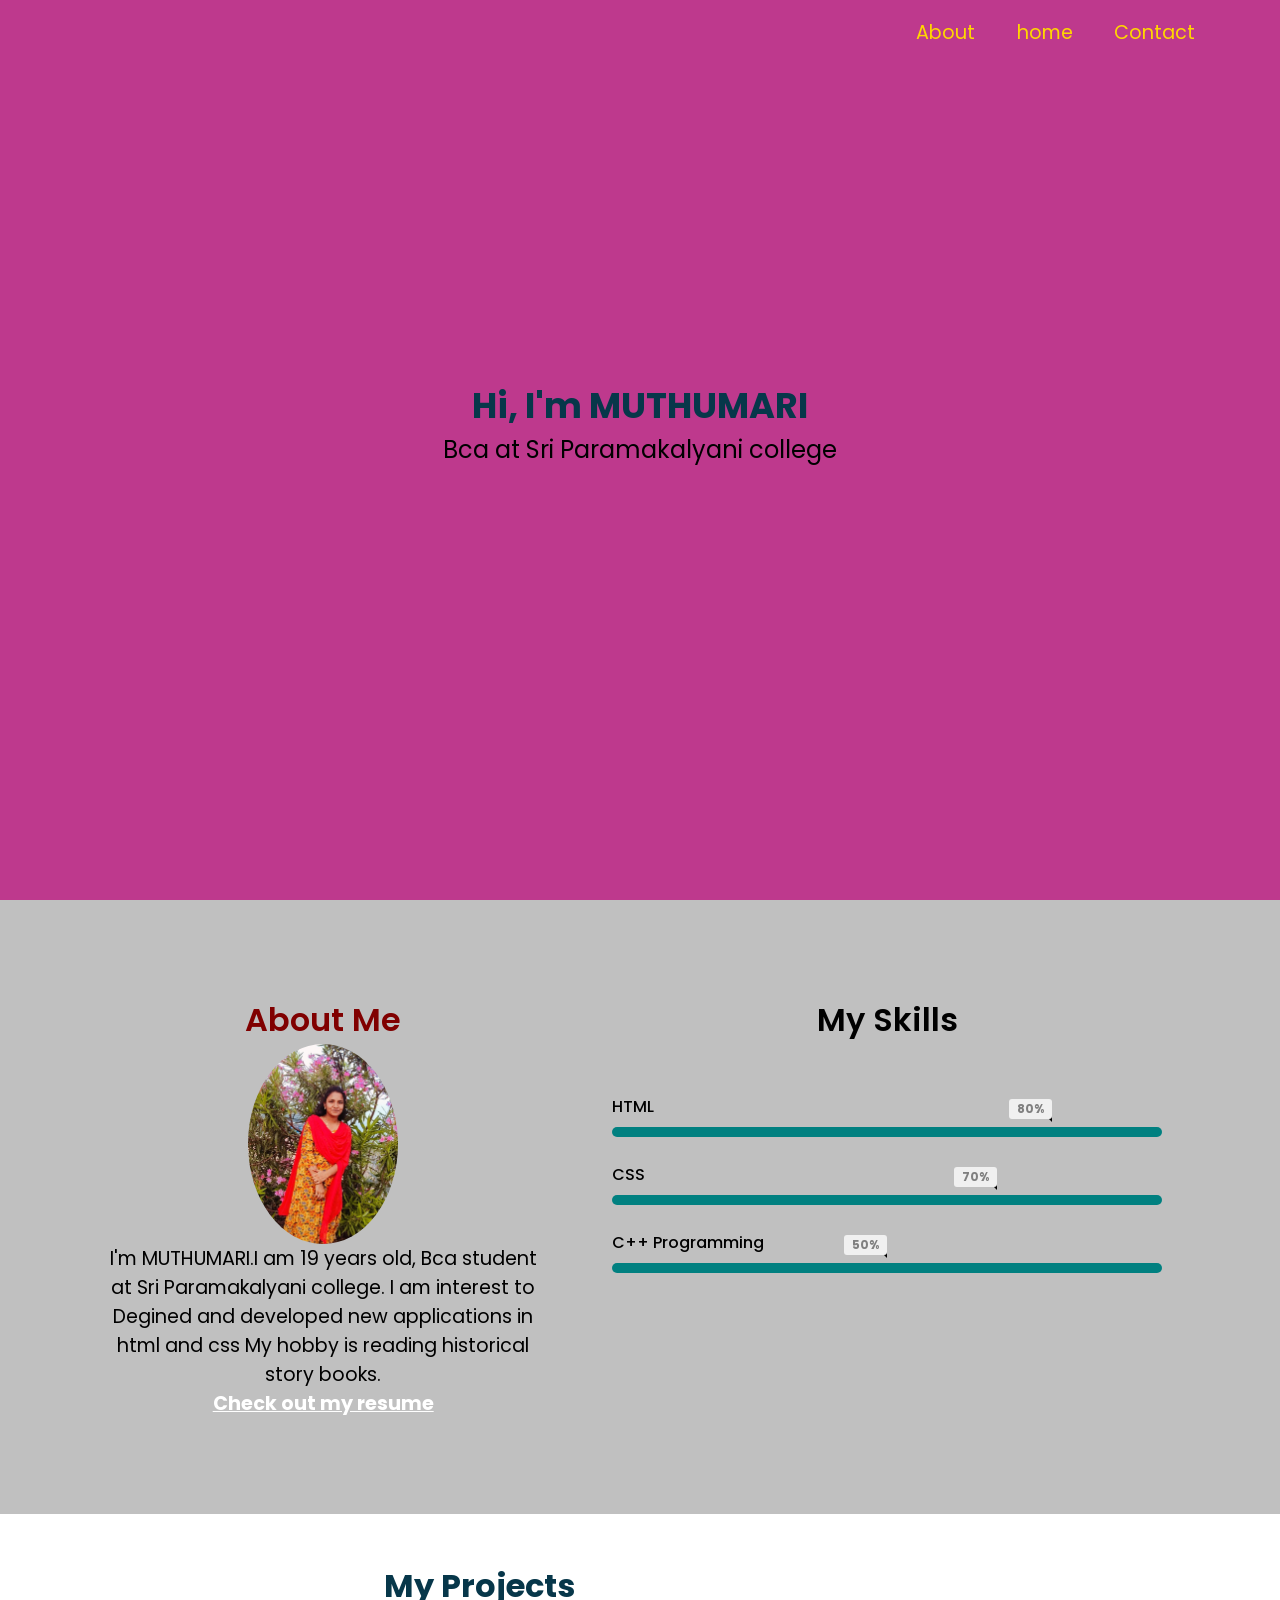
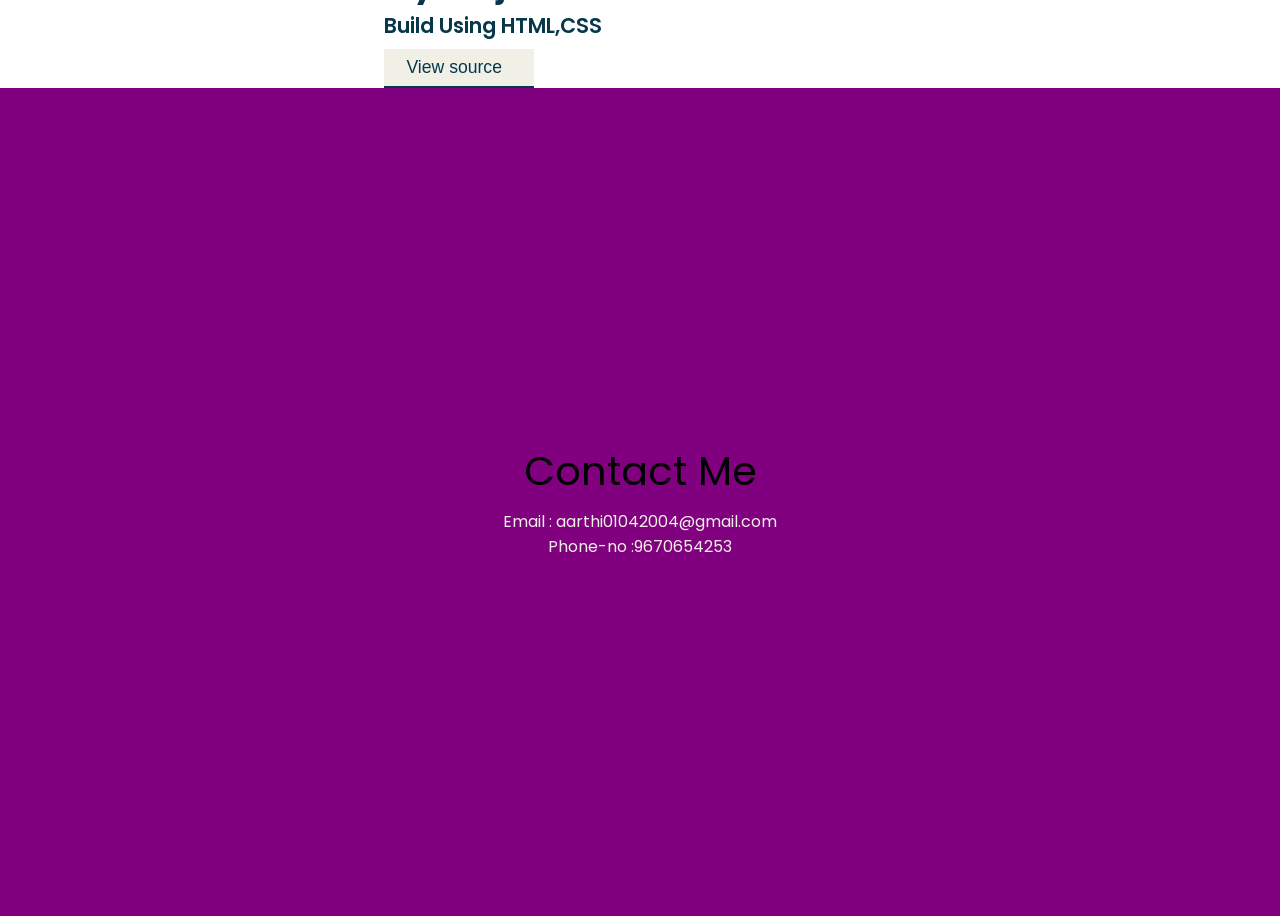
==== index.html @ 422384bc "Update and rename portf (1).html to index.html" ====
<html lang="en">

<head>
  <meta charset="UTF-8" />
  <meta http-equiv="X-UA-Compatible" content="IE=edge" />
  <title>MUTHUMARI</title>
  <link rel="stylesheet" href="po.css" />

 
</head>

<body>
  <header class="header">
    <nav class="navbar">
      <div class="navbar-container container">
        <div>
          <h1 class="navbar-brand"<.M.MUTHUMARI/h1>
        </div>
        <ul class="menu-items">
          <li><a href="#about">About</a></li>
          <li><a href="#home"> home</a></li>
          <li><a href="#contact-me">Contact</a></li>
        </ul>
      </div>
    </nav>
    <div class="home-content" id="home-page">
      <div class="name">
        <h1>Hi, I'm MUTHUMARI</h1>
     <p>Bca at Sri Paramakalyani college</p>
      </div>
        <a href="#about"><i class="fas fa-angle-down"></i></a>
      </div>
    </div>
  </header>
  <section class="about-me" id="about">
    <div class="container">
      <div class="about-content">
        <div class="left-content">
          <div>
           <h1 class="about-heading">About Me</h1>
          </div> 
          <img src="aa.jpeg" alt="image" />
          <p>
            I'm MUTHUMARI.I am 19 years old, Bca student at Sri Paramakalyani college.
            I am interest to Degined and developed new applications in html and css
            My hobby is reading historical story books.</p>
          </p>
          <div >
            <p>
              <a href="https://drive.google.com/file/d/1SKyofoZN459yPguTV9pTO-DX9zu_UF72/view?usp=share_link" style="color:white; font-weight:bold;">Check out my resume <i class="fas fa-arrow-down"></i></a>
            </p>
          </div>
        </div>
        <div class="skills">
          <div class="right-content">
            <div>
              <h1 class="skills-heading">My Skills</h1>
            </div>
            <div class="skills-bar">
              <div class="bar">
                <div class="info">
                  <span>HTML</span>
                </div>
                <div class="progress-line"><span class="html"></span></div>
                <div class="bar">
                  <div class="info">
                    <span>CSS</span>
                  </div>
                  <div class="progress-line"><span class="css"></span></div>
                  
                      <div class="bar">
                        <div class="info">
                          <span>C++ Programming</span>
                        </div>
                        <div class="progress-line"><span class="c"></span></div>
                      </div>
                    </div>
                  </div>
				  </div>
                </div>
             </div>
            </div>
                 </div>
        </div>
      </div>
    </div>
 </section>
  
            </button>
          </div>
        </div>
        
        <div class="proj-2">
         
          <div class="proj2-details">
            <i class="fab fa-html5"></i>
            <i class="fab fa-css3-alt"></i>
            <h2>My Projects</h2>
            <p>Build Using HTML,CSS</p>
            <button><a href="http://mypjtwebsite.ccbp.tech" target="blank">View source <i
              class="fas fa-external-link-alt"></i></a>
           
         </div>
          
        </div>
       
      </div>
    </div>
  </section>
  <div class="contact" id="contact-me">
    <div class="container">
      <div class="contact-content">
        <h2>Contact Me</h2>
        <p class="mail">
          Email :<i class="fas fa-arrow-right"></i> aarthi01042004@gmail.com<br>
		  Phone-no :9670654253
        </p>
     
      </div>
    </div>
  </div>
  <script>

// Smooth scrolling to section when clicking on navigation links document.querySelectorAlll 'alhref="#").forEach(anchor =>

anchor.addEventListener('click',

function(e) {

e.preventDefault();

const targetld = this.getAttribute('href').substring(1); const targetElement = document.getElementById(targetId);

if (targetElement) { window.scrollToll behavior: 'smooth'

top: targetElement.offsetTop,

});

}

});

});

</script>
  
</body>

</html>
---- po.css ----
@import url("https://fonts.googleapis.com/css2?family=Poppins:ital,wght@0,100;0,200;0,300;0,400;0,500;0,600;0,700;0,800;0,900;1,100;1,200;1,300;1,400;1,500;1,600;1,700;1,800;1,900&display=swap");

* {
  margin: 0;
  padding: 0;
  box-sizing: border-box;
}

body {
  font-family: "Poppins", sans-serif;
}

header {
  background-color: #BE398D;
  height: 100vh;
}

.container {
  max-width: 1200px;
  width: 90%;
  margin: auto;
}

/* ////........Navbar.......//// */

.navbar {
  position: fixed;
  width: 100%;
  z-index: 500;
}

.navbar-container {
  display: flex;
  justify-content: space-between;
  align-items: center;
  height: 64px;
}

.menu-items {
  display: flex;
}

.menu-items li {
  list-style: none;
  padding: 1rem;
}

.menu-items a {
  text-decoration: none;
  color: gold;
  font-size: 1.2rem;
  padding: 0.3rem;
}

.menu-items a:hover {
  border-bottom: 2px solid #00ffff;
}

.navbar .logo {
  order: 1;
  color: #cococo;
  font-size: 2rem;
}

/* ////........Home Content........//// */

.home-content .name {
  position: absolute;
  top: 47%;
  left: 50%;
  transform: translate(-50%, -50%);
  color: #07374a;
  width: 100%;
  text-align: center;
}

.home-content .name h1 {
  font-size: 2.2rem;
  text-align: center;
}

.home-content .name p {
  color: #000000;
  font-size: 1.5rem;
}

.angle-down-icon {
  position: absolute;
  bottom: 10%;
  left: 50%;
  transform: translate(-50%, -50%);
  font-size: 2rem;
  border: 3px solid #07374a;
  border-radius: 50%;
}

.angle-down-icon a {
  text-decoration: none;
  color: olive;
  padding: 1rem;
}

/* ////........About Me........//// */

.about-me {
  background-color: #c0c0c0;
  padding: 6rem 0;
}

.about-me .about-heading {
  color: #800000;
  font-size: 2rem;
  font-weight: 600;
  text-align: center;
}

.about-content img {
  height: 200px;
  width: 150px;
  object-fit: cover;
  border-radius: 50%;
}

.about-content p {
  font-size: 1.2rem;
  color: #000000;
  padding: 0 2.3rem;
  text-align: center;
}

.skills .skills-heading {
  font-size: 2rem;
  font-weight: 600;
  color: #000000;
  text-align: center;
}

.about-me .about-content {
  display: flex;
  flex-wrap: wrap;
}

.about-content .left-content {
  flex-basis: 45%;
  text-align: center;
}

.about-content .right-content {
  flex-basis: 45%;
}

/* ///.....Skill Bar....../// */

.skills-bar {
  padding: 25px 30px;
}

.skills-bar .bar {
  margin: 25px 0;
}

.skills-bar .bar .info span {
  font-size: 1rem;
  font-weight: 500;
}

.skills-bar .bar .info {
  margin-bottom: 8px;
  color: #0008080;
}

.skills-bar .bar .progress-line {
  position: relative;
  height: 10px;
  width: 550px;
  background: #008080;
  border-radius: 10px;
  transform: scaleX(0);
  transform-origin: left;
  animation: animate 1s cubic-bezier(1, 0, 0.5, 1) forwards;
}

.bar .progress-line span {
  position: absolute;
  background: #0008080;
  height: 100%;
  border-radius: 10px;
  transform: scaleX(0);
  transform-origin: left;
  animation: animate 1s 1s cubic-bezier(1, 0, 0.5, 1) forwards;
}

@keyframes animate {
  100% {
    transform: scaleX(1);
  }
}

.progress-line .html {
  width: 80%;
}
.progress-line .css {
  width: 70%;
}
.progress-line .bootstrap {
  width: 50%;
}

.progress-line .c {
  width: 50%;
}

.bar .progress-line span::before {
  position: absolute;
  content: "";
  height: 0;
  right: 0;
  top: -12px;
  width: 0;
  border: 7px solid transparent;
  border-bottom-width: 0px;
  border-right-width: 0px;
  border-top-style: #000000;
  border-top-color: #000000;
}

.bar .progress-line span::after {
  position: absolute;
  right: 0;
  top: -28px;
  color: #808080;
  font-size: 12px;
  font-weight: 700;
  background: #f0f0f0;
  padding: 1px 8px;
  border-radius: 3px;
}

.progress-line .html::after {
  content: "80%";
}
.progress-line .css::after {
  content: "70%";
}
.progress-line .bootstrap::after {
  content: "50%";
}
.progress-line .c::after {
  content: "50%";
}

.navbar.solid {
  background-color: #ffA500;
  transition: background-color 1s ease 0s;
  box-shadow: 0 0 4px rgb(7 55 74 / 20%);
  z-index: 500;
}

.navbar.solid .navbar-brand {
  display: inline-block;
  color: #800080;
  transition: color 1s ease 0s;
}

.navbar-brand {
  display: none;
  color: #f0f0e6;
  font-weight: 400;
}

.work-arrow {
  margin: 2rem 0;
}

.work-arrow a {
  font-size: 1rem;
  text-decoration: none;
  color: #25b79f;
}

.work-arrow-2 {
  margin: 2rem 0;
}

.work-arrow-2 a {
  font-size: 1rem;
  text-decoration: none;
  color: #25b79f;
  display: none;
}

/* ////.....Portfolio......///// */

.portfolio {
  background: #25b79f;
  padding: 6rem 0;
}

.proj-heading h1{
  text-align: center;
  color: #07374a;
  font-size: 2.3rem;
  font-weight: 700;
  margin: 3rem 0;
  
}

.proj-1{
  display: flex;
  justify-content: center;
  align-items: center;
}

.proj-1 img{
  height: 330px;
  width: 380px;
  object-fit: cover;
  border-radius: 50%;
  box-shadow: 0 20px 10px -10px rgb(37 41 52 / 31%);
  margin-right: 1.7rem;
}

.proj-1 .proj1-details{
  width: 32rem;
}

.proj-1 .proj1-details i{
  font-size: 1.5rem;
  color: #07374a;
}

.proj-1 .proj1-details h2{
  font-size: 2rem;
  color: #07374a;
}

.proj-1 .proj1-details p{
  font-size: 1.3rem;
  color: #07374a;
  font-weight: 600;
}

.proj-1 .proj1-details button{
  background: #f0f0e6;
  padding: 0.5rem;
  margin-top: 0.5rem;
  width: 150px;
  border: none;
  border-bottom: 2px solid #07374a;
}

.proj-1 .proj1-details button a{
  text-decoration: none; 
  color: #07374a;
  font-size: 1.1rem;
  transition: 0.2s ease-in-out;
  text-align: center;
  transition: 0.3s ease-in-out;
}

.proj-1 .proj1-details button .fas{
  font-size: 0.7rem;
  padding: 0.3rem;
  transition: 0.2s ease-in-out;
}

.proj-1 .proj1-details button:hover {
  background: #07374a;
}
  
.proj-1 .proj1-details button:hover a,
.proj-1 .proj1-details button:hover .fas {
  color: #f0f0e6;
}

/* ////.....proj2.....//// */

.proj-2{
  display: flex;
  justify-content: center;
  align-items: center;
  margin-top: 3rem;
}

.proj-2 img{
  height: 330px;
  width: 380px;
  object-fit: cover;
  border-radius: 50%;
  box-shadow: 0 20px 10px -10px rgb(37 41 52 / 31%);
  margin-right: 1.7rem;
}

.proj-2 .proj2-details{
  width: 32rem;
}

.proj-2 .proj2-details i{
  font-size: 1.5rem;
  color: #07374a;
}

.proj-2 .proj2-details h2{
  font-size: 2rem;
  color: #07374a;
}

.proj-2 .proj2-details p{
  font-size: 1.3rem;
  color: #07374a;
  font-weight: 600;
}

.proj-2 .proj2-details button{
  background: #f0f0e6;
  padding: 0.5rem;
  margin-top: 0.5rem;
  width: 150px;
  border: none;
  border-bottom: 2px solid #07374a;
}

.proj-2 .proj2-details button a{
  text-decoration: none; 
  color: #07374a;
  font-size: 1.1rem;
  transition: 0.2s ease-in-out;
  text-align: center;
  transition: 0.3s ease-in-out;
}

.proj-2 .proj2-details button .fas{
  font-size: 0.7rem;
  padding: 0.3rem;
  transition: 0.2s ease-in-out;
}

.proj-2 .proj2-details button:hover {
  background: #07374a;
}
  
.proj-2 .proj2-details button:hover a,
.proj-2 .proj2-details button:hover .fas {
  color: #f0f0e6;
}

.more-work {
  text-align: center;
  margin: 3rem 0 1rem 0;
}

.more-work p {
  font-size: 1.6rem;
  color: #07374a;
  font-weight: 500;
}

.more-work a {
  text-decoration: none;
  color: #f0f0e6;
  font-size: 1.3rem;
}

.more-work a:hover {
  border-bottom: 2px solid #f0f0e6;
}

/* ////......Contact......///// */

.contact {
  background: #800080;
  position: relative;
  height: 92vh;
}

.contact-content {
  position: absolute;
  top: 50%;
  left: 50%;
  transform: translate(-50%, -50%);
  text-align: center;
}

.contact-content h2 {
  font-size: 2.5rem;
  font-weight: 400;
  color: #000000;
  padding-bottom: 0.5rem;
}

.contact-content .mail {
  color: #f0f0e6;
  padding-bottom: 0.2rem;
  font-size: 1rem;
}

.contact-content .links {
  color: #25b79f;
  padding: 0.5rem;
  padding-bottom: 1.8rem;
  font-size: 1rem;
}

.contact-content a {
  text-decoration: none;
  color: #25b79f;
  padding: 0.5rem;
  transition: 0.3s ease-in-out;
}

.contact-content a:hover{
  color: #f0f0e6;
}

/* ////......Media query......//// */

@media (max-width: 500px) {
  html {
    font-size: 60%;
  }

  .about-content .left-content {
    flex-basis: 100%;
    text-align: center;
  }

  .about-content .right-content {
    flex-basis: 100%;
  }

  .skills {
    width: 100%;
  }

  .skills-bar .bar .progress-line {
    width: 100%;
  }

  .work-arrow {
    display: none;
  }

  .right-content h1 {
    margin-top: 3.2rem;
  }

  .proj-1{
    display: flex;
    justify-content: center;
    flex-direction: column;
  }

  .proj-1 img {
    height: 230px;
    width: 290px;
    margin-bottom: 0.5rem;
  }
  
  .proj-2{
    display: flex;
    justify-content: center;
    flex-direction: column;
  }

  .proj-2 img {
    height: 250px;
    width: 290px;
    margin-bottom: 0.5rem;
  }

  .work-arrow-2 a {
    font-size: 1.3rem;
    text-decoration: none;
    color: #25b79f;
    display: block;
    text-align: center;
  }

  .contact-content {
    width: 100%;
  }
}

@media (min-width: 501px) and (max-width: 768px) {
  html {
    font-size: 65%;
  }

  .about-content .left-content {
    flex-basis: 100%;
    text-align: center;
  }

  .about-content .right-content {
    flex-basis: 100%;
  }

  .skills {
    width: 100%;
  }

  .skills-bar .bar .progress-line {
    width: 100%;
  }

  .work-arrow {
    display: none;
  }

  .right-content h1 {
    margin-top: 3.2rem;
  }

  .proj-1{
    display: flex;
    justify-content: center;
    flex-direction: column;
  }

  .proj-1 img {
    height: 240px;
    width: 290px;
    margin-bottom: 0.5rem;
  }
  
  .proj-2{
    display: flex;
    justify-content: center;
    flex-direction: column;
  }

  .proj-2 img {
    height: 240px;
    width: 290px;
    margin-bottom: 0.5rem;
  }

  .work-arrow-2 a {
    font-size: 1.3rem;
    text-decoration: none;
    color: #25b79f;
    display: block;
    text-align: center;
  }

  .contact-content {
    width: 100%;
  }
}

@media (min-width: 769px) and (max-width: 1200px) {
  html {
    font-size: 70%;
  }

  .about-content .left-content {
    flex-basis: 100%;
    text-align: center;
  }

  .about-content .right-content {
    flex-basis: 100%;
  }

  .skills {
    width: 100%;
    display: flex;
    flex-direction: column;
    justify-content: center;
    align-items: center;
  }

  .work-arrow {
    display: none;
  }

  .left-content h1 {
    margin-top: 3.2rem;
    text-align: center;
  }

  .right-content h1 {
    margin-top: 3.2rem;
    text-align: center;
  }

  .work-arrow-2 a {
    font-size: 1.3rem;
    text-decoration: none;
    color: #25b79f;
    display: block;
    text-align: center;
  }

  .contact-content {
    width: 100%;
  }
}

@media (orientation: landscape) and (max-height: 500px) {
  .header {
    height: 90vmax;
  }
}
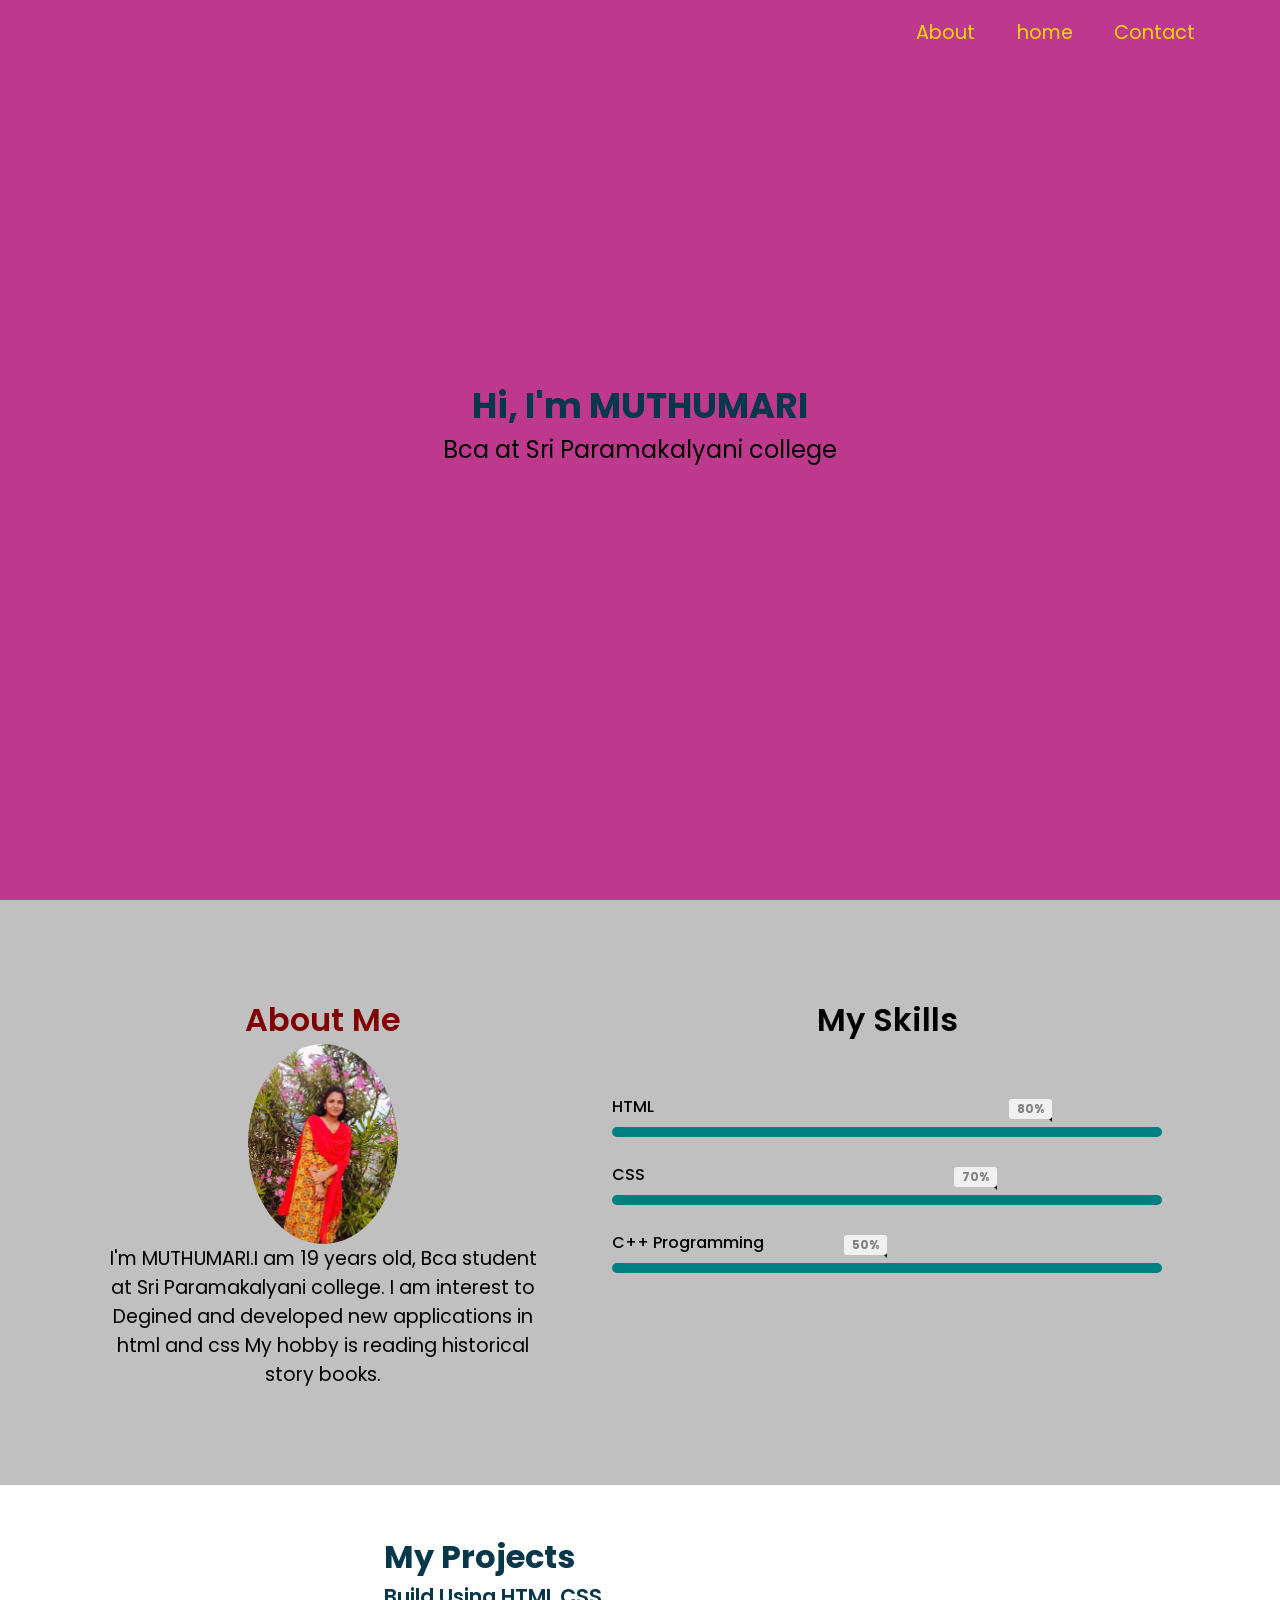
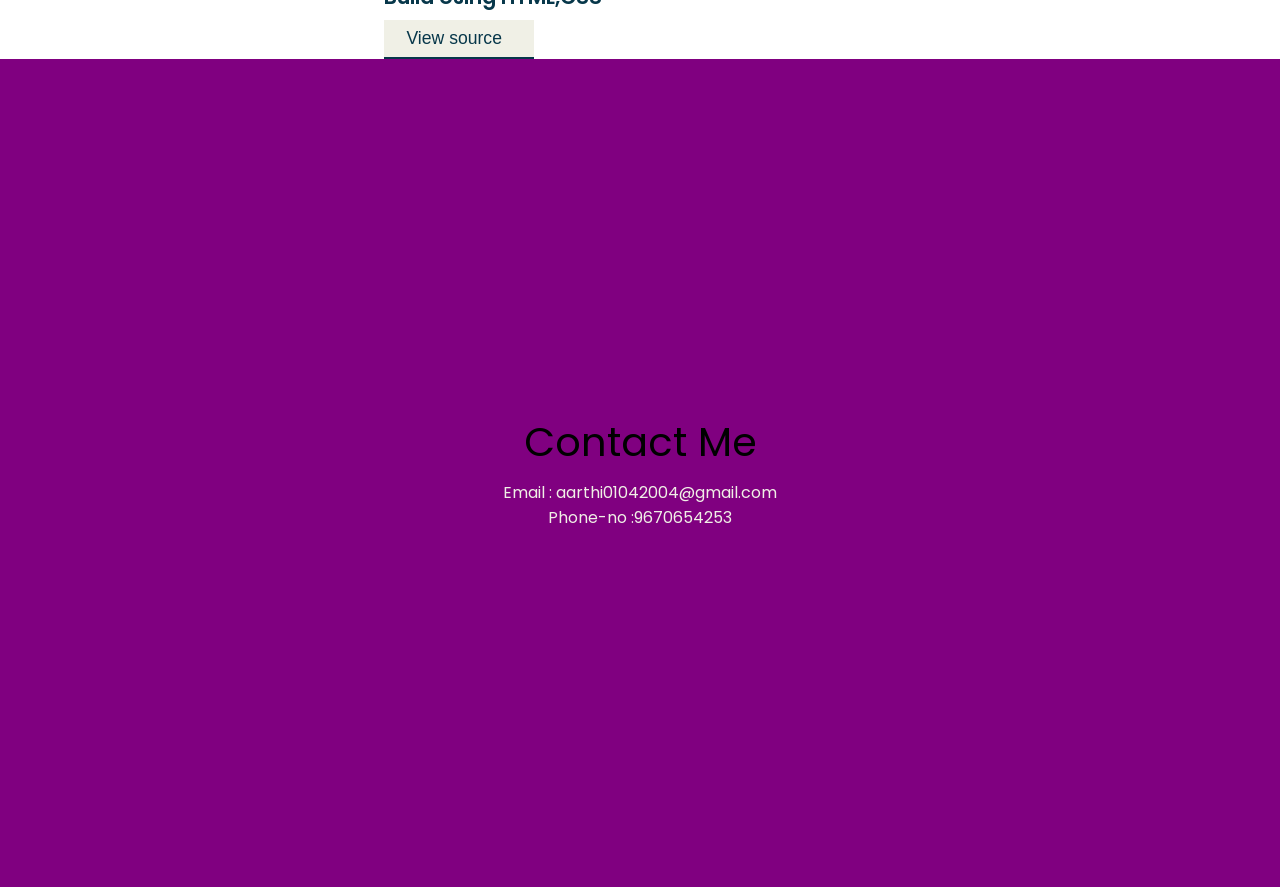
==== commit 8a744261: "Update index.html" ====
--- a/index.html
+++ b/index.html
@@ -45,11 +45,6 @@
             I am interest to Degined and developed new applications in html and css
             My hobby is reading historical story books.</p>
           </p>
-          <div >
-            <p>
-              <a href="https://drive.google.com/file/d/1SKyofoZN459yPguTV9pTO-DX9zu_UF72/view?usp=share_link" style="color:white; font-weight:bold;">Check out my resume <i class="fas fa-arrow-down"></i></a>
-            </p>
-          </div>
         </div>
         <div class="skills">
           <div class="right-content">
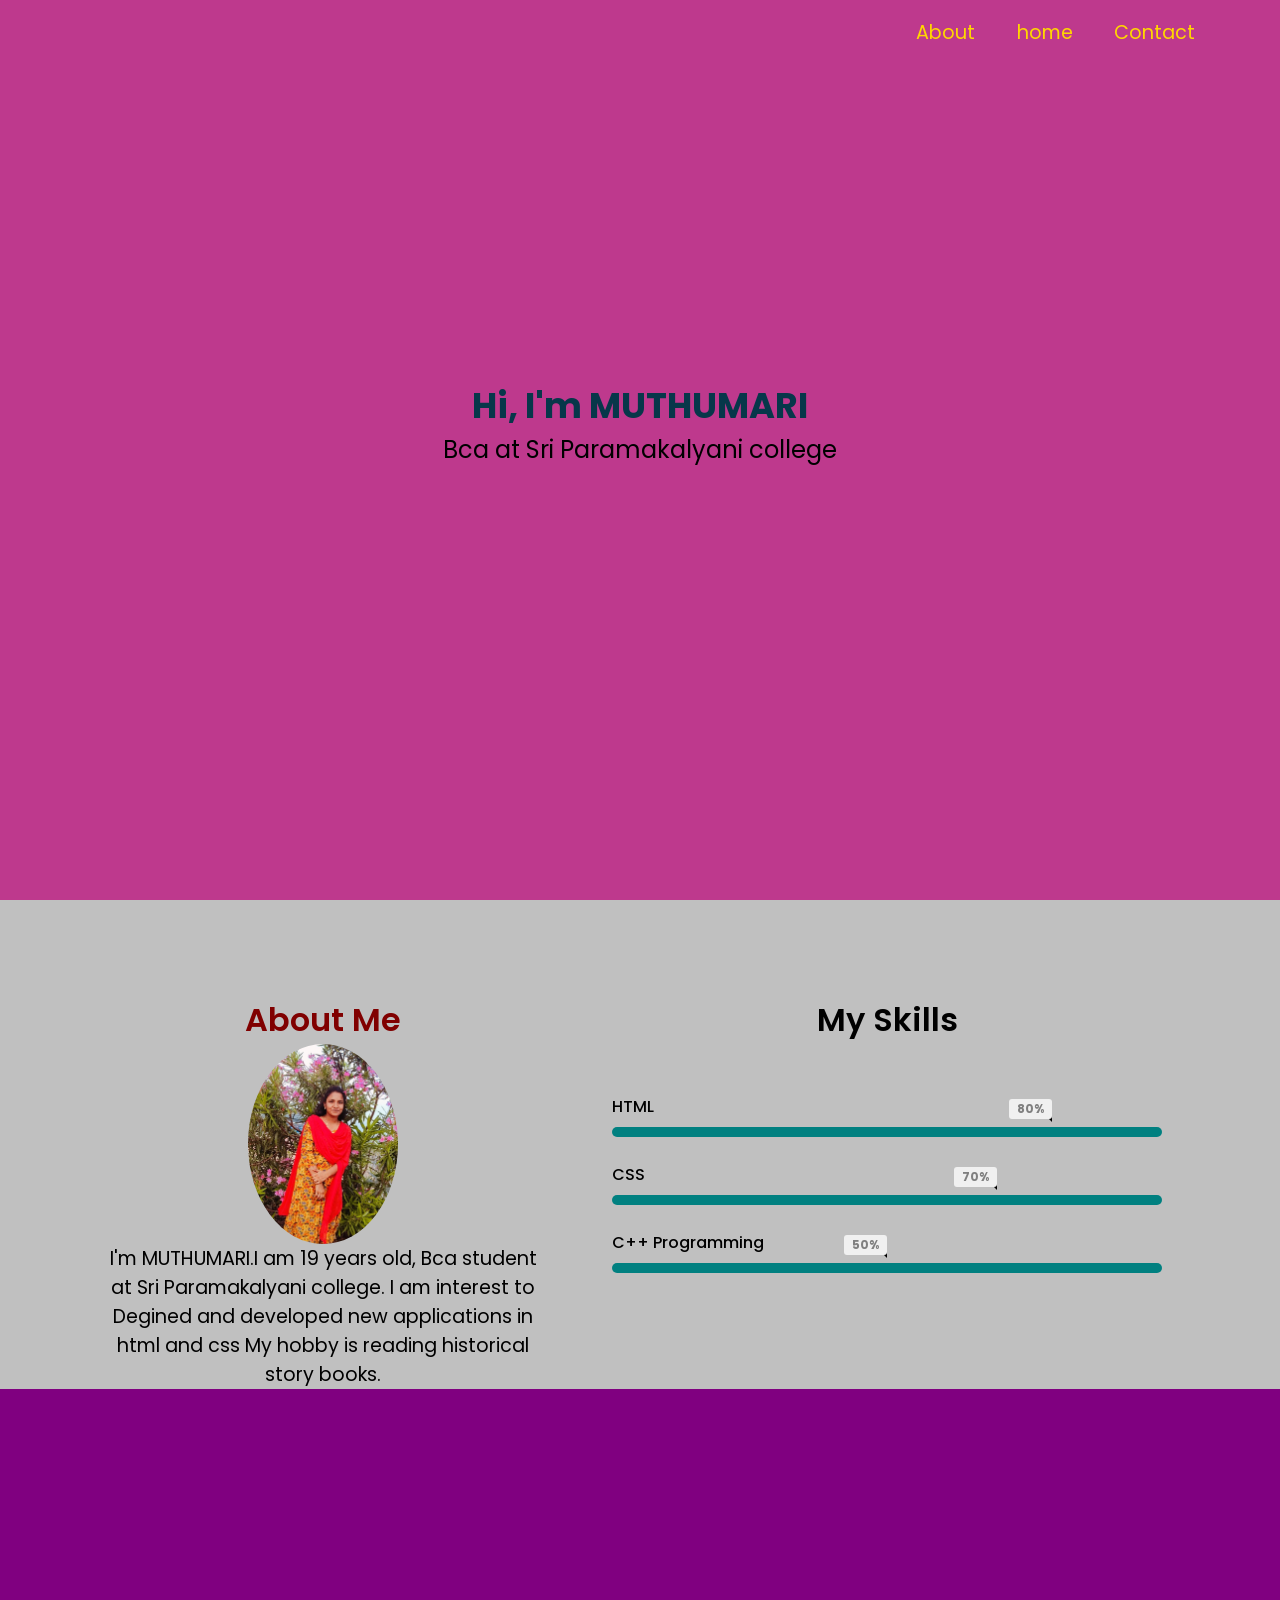
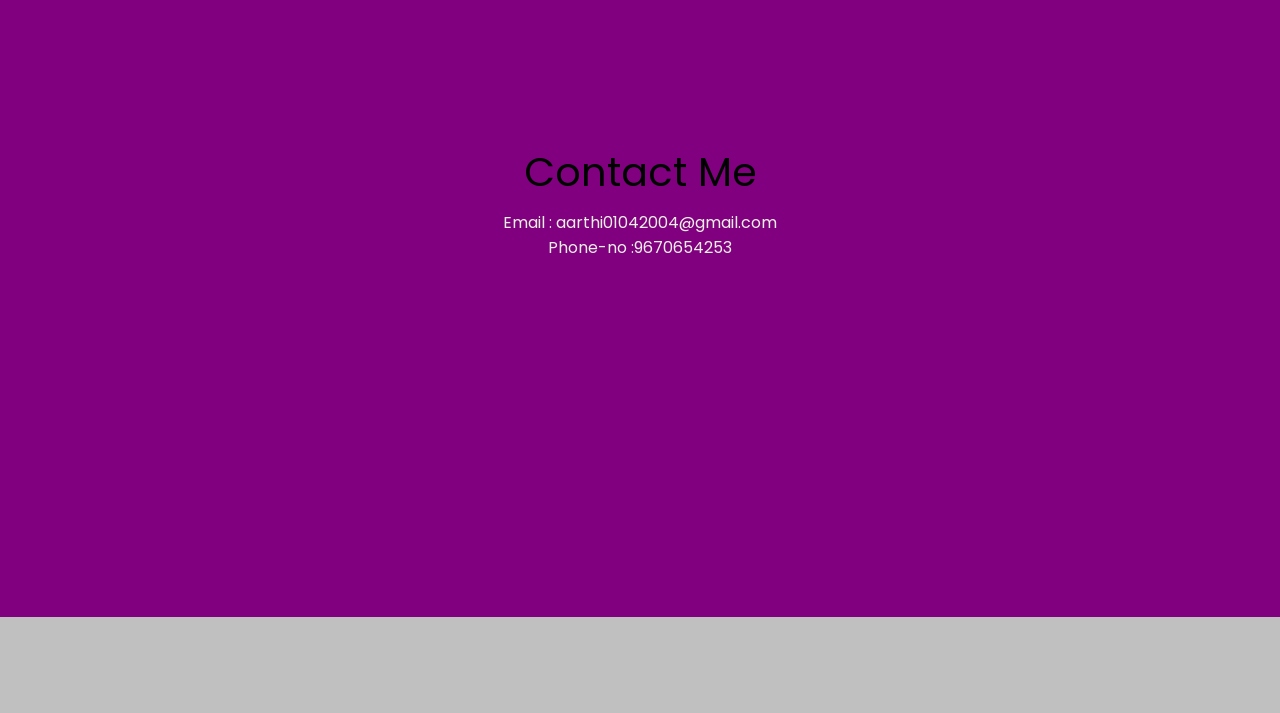
==== commit 3c8845bc: "Update index.html" ====
--- a/index.html
+++ b/index.html
@@ -75,33 +75,7 @@
                 </div>
              </div>
             </div>
-                 </div>
-        </div>
-      </div>
     </div>
- </section>
-  
-            </button>
-          </div>
-        </div>
-        
-        <div class="proj-2">
-         
-          <div class="proj2-details">
-            <i class="fab fa-html5"></i>
-            <i class="fab fa-css3-alt"></i>
-            <h2>My Projects</h2>
-            <p>Build Using HTML,CSS</p>
-            <button><a href="http://mypjtwebsite.ccbp.tech" target="blank">View source <i
-              class="fas fa-external-link-alt"></i></a>
-           
-         </div>
-          
-        </div>
-       
-      </div>
-    </div>
-  </section>
   <div class="contact" id="contact-me">
     <div class="container">
       <div class="contact-content">
